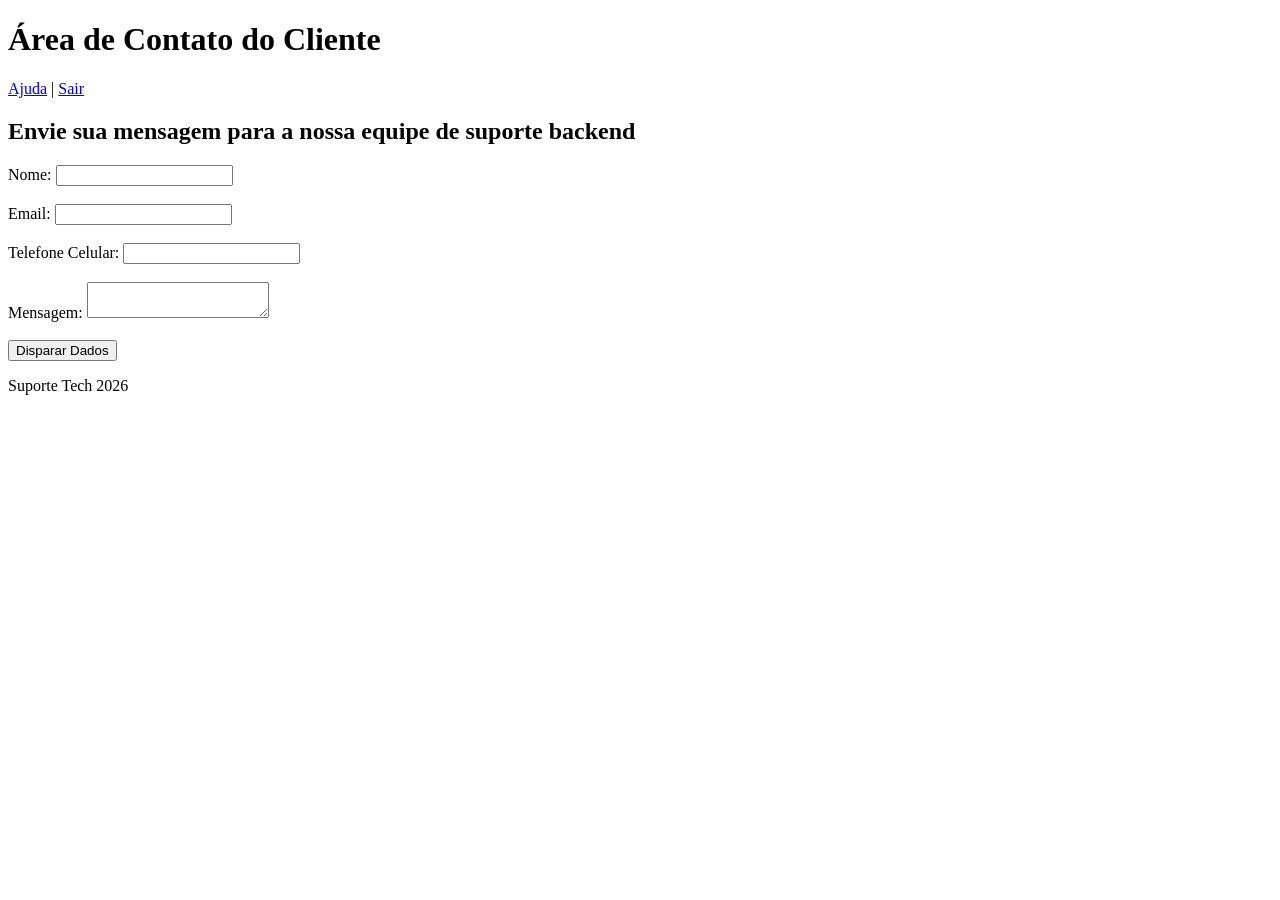
==== labs/01/index.html @ afad39d1 "conclusão do lab 01" ====
<!DOCTYPE html>
<html lang="pt-BR">
<head>
    <meta charset="UTF-8">
    <meta name="viewport" content="width=device-width, initial-scale=1.0">
    <title>Suporte ao cliente</title>
    <meta name="description" content="Entre em contato">
</head>

<body>
    <header id="cabecalho">
        <h1 class="titulo">Área de Contato do Cliente</h1>
        <nav class="menu">
            <a href="#">Ajuda</a> <span>|</span> <a href="#">Sair</a>
        </nav>
    </header>

    <main id="corpo-da-pagina">
        <article>
            <h2 class="subtitulo">Envie sua mensagem para a nossa equipe de suporte backend</h2>
            
            <form action="/enviar" method="POST">
                <label for="nome">Nome: </label> 
                <input type="text" name="nome" id="nome" minlength="10" required><br><br>
                <label for="email">Email:</label>
                <input type="email" name="email" id="email" minlength="10" required><br><br>
                <label for="celular">Telefone Celular: </label>
                <input type="tel" name="celular" pattern="[0-9]{11}" maxlength="11" minlength="11" inputmode="numeric" required id="celular"><br><br>
                <label for="msg">Mensagem: </label>
                <textarea name="msg" id="msg"></textarea><br><br>
                
                <input type="button" value="Disparar Dados">
            </form>
        </article>
    </main>

    <footer id="rodape">
        <p>Suporte Tech 2026</p> 
    </footer>
</body>
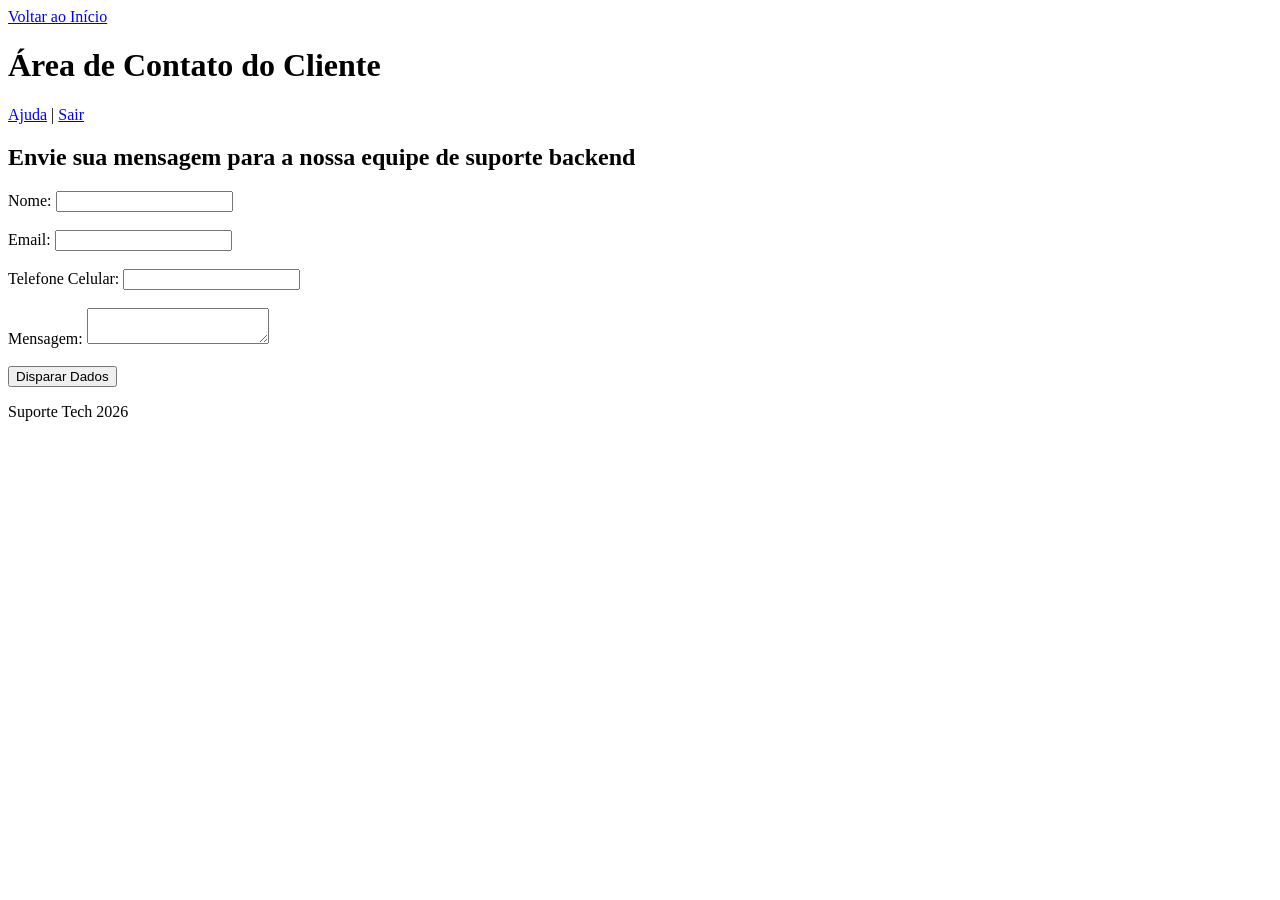
==== commit 0c5a0938: "fix: corrigir a falta de texto para link" ====
--- a/labs/01/index.html
+++ b/labs/01/index.html
@@ -9,6 +9,7 @@
 
 <body>
     <header id="cabecalho">
+        <a href="../../index.html">Voltar ao Início</a>
         <h1 class="titulo">Área de Contato do Cliente</h1>
         <nav class="menu">
             <a href="#">Ajuda</a> <span>|</span> <a href="#">Sair</a>
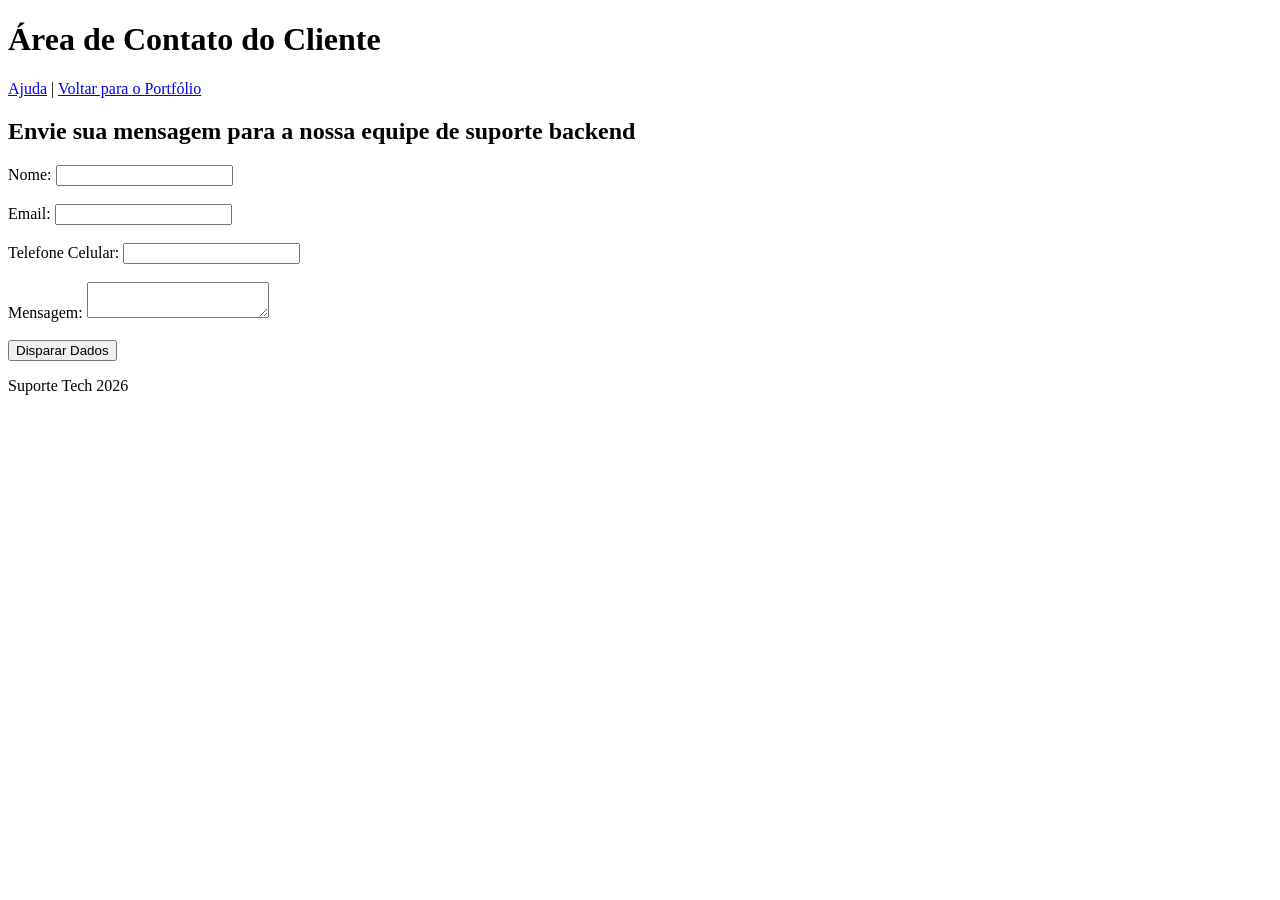
==== commit 3d7f0c5e: "fix: atualizar o link para voltar ao inicio" ====
--- a/labs/01/index.html
+++ b/labs/01/index.html
@@ -9,10 +9,9 @@
 
 <body>
     <header id="cabecalho">
-        <a href="../../index.html">Voltar ao Início</a>
         <h1 class="titulo">Área de Contato do Cliente</h1>
         <nav class="menu">
-            <a href="#">Ajuda</a> <span>|</span> <a href="#">Sair</a>
+            <a href="#">Ajuda</a> <span>|</span> <a href="../../index.html">Voltar para o Portfólio</a>
         </nav>
     </header>
 
